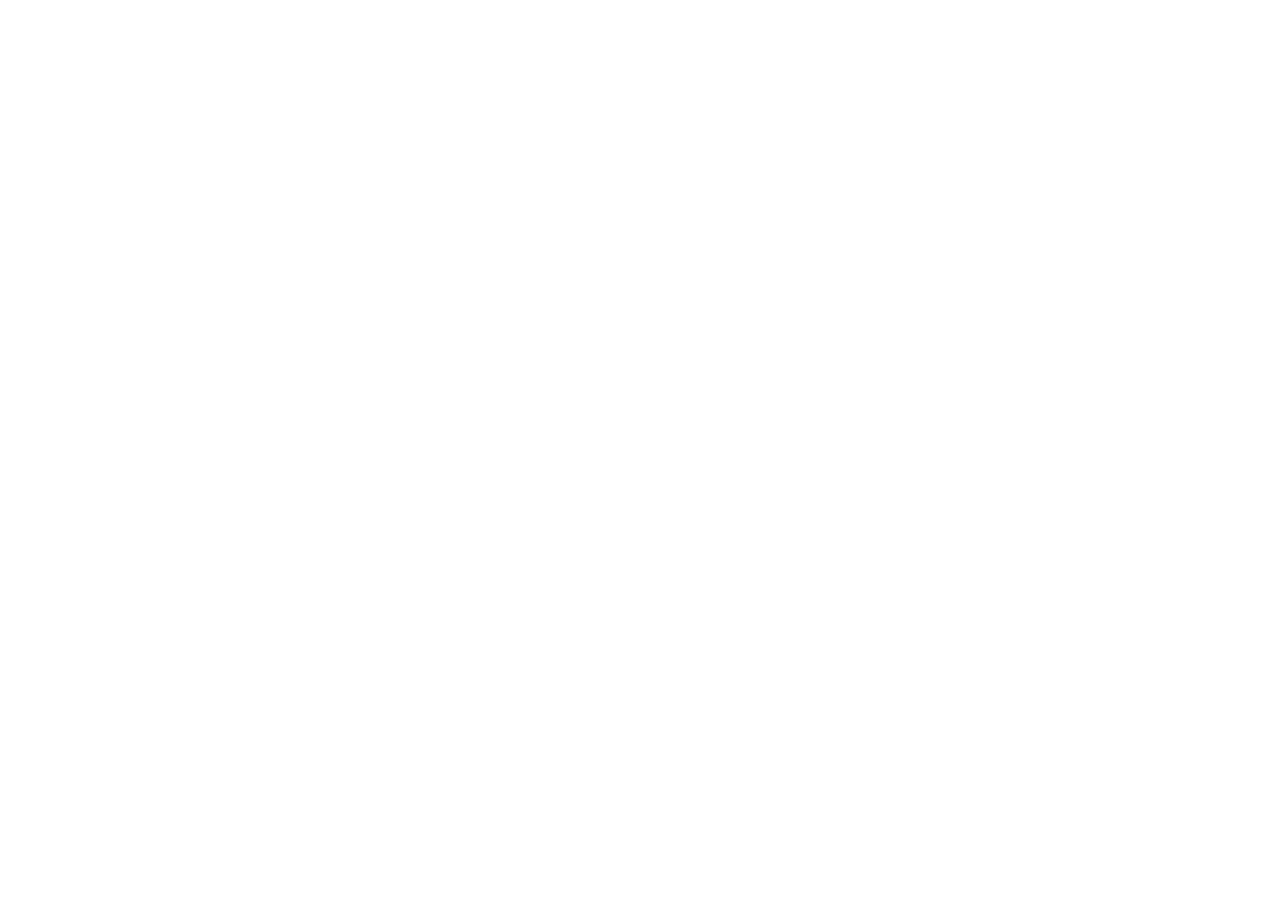
==== app/src/index.html @ 85995880 "FEAT: Modelo articulado del robot" ====
<!DOCTYPE html>

<html>

<head>
    <title>Galactic Race</title>
    <meta charset="utf-8">
    <script type="text/javascript" src="../libs/jquery.js"></script>

    <script type="importmap">
          { "imports": { "three": "../libs/three.module.js" } }
    </script>
    
    <script type="module" src="./MyScene.js"></script>    
    <style>
        body{
            margin: 0;
            overflow: hidden; 
        }
    </style>
</head>
<body>

<!-- Div which will hold the Output -->
<div id="WebGL-output">
</div>

<div id="score-container" style="position: absolute; top: 20px; left: 20px; color: white; font-size: 20px;">
    Score: <span id="score">0</span>
</div>

<div id="message-container" style="position: absolute; top: 50px; left: 20px; color: white; font-size: 20px;">
    <span id="message"></span>
</div>

</body>
</html>
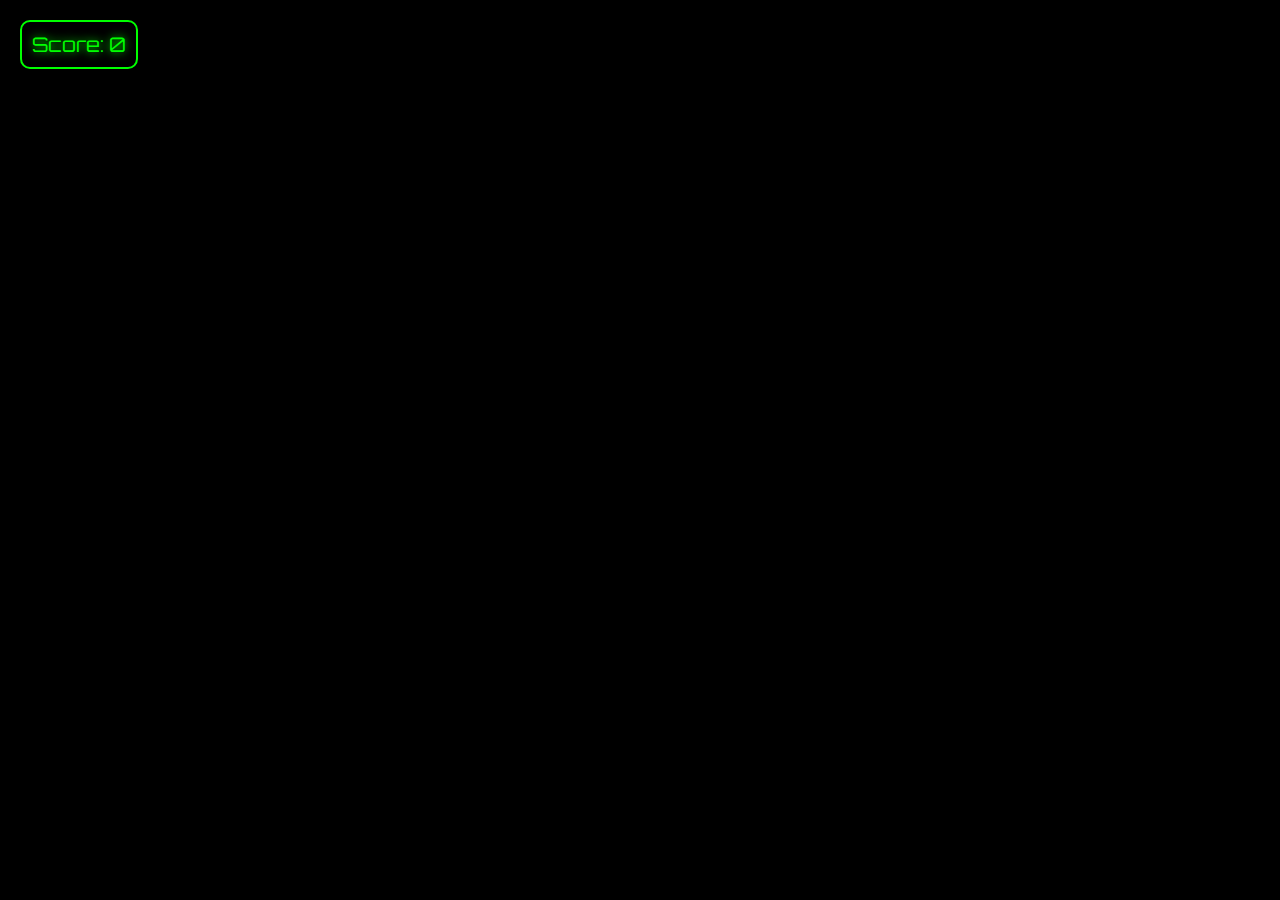
==== commit c1d4c512: "FEAT: Mejora de la UI y mensajes de hit del UFO" ====
--- a/app/src/index.html
+++ b/app/src/index.html
@@ -1,35 +1,24 @@
 <!DOCTYPE html>
-
 <html>
-
 <head>
     <title>Galactic Race</title>
     <meta charset="utf-8">
     <script type="text/javascript" src="../libs/jquery.js"></script>
-
     <script type="importmap">
           { "imports": { "three": "../libs/three.module.js" } }
     </script>
-    
-    <script type="module" src="./MyScene.js"></script>    
-    <style>
-        body{
-            margin: 0;
-            overflow: hidden; 
-        }
-    </style>
+    <script type="module" src="./MyScene.js"></script>
+    <link rel="stylesheet" type="text/css" href="styles.css">
 </head>
 <body>
+<!-- Div which will hold the Output -->
+<div id="WebGL-output"></div>
 
-<!-- Div which will hold the Output -->
-<div id="WebGL-output">
-</div>
-
-<div id="score-container" style="position: absolute; top: 20px; left: 20px; color: white; font-size: 20px;">
+<div id="score-container">
     Score: <span id="score">0</span>
 </div>
 
-<div id="message-container" style="position: absolute; top: 50px; left: 20px; color: white; font-size: 20px;">
+<div id="message-container">
     <span id="message"></span>
 </div>
 
--- a/app/src/styles.css
+++ b/app/src/styles.css
@@ -0,0 +1,53 @@
+@import url('https://fonts.googleapis.com/css2?family=Orbitron:wght@400;700&display=swap');
+
+body {
+    margin: 0;
+    overflow: hidden; 
+    font-family: 'Orbitron', sans-serif;
+}
+
+#WebGL-output {
+    width: 100vw;
+    height: 100vh;
+    background: black;
+}
+
+#score-container {
+    position: absolute;
+    top: 20px;
+    left: 20px;
+    color: #00FF00;
+    font-size: 20px;
+    text-shadow: 0 0 10px #00FF00;
+    background: rgba(0, 0, 0, 0.5);
+    padding: 10px;
+    border-radius: 10px;
+    border: 2px solid #00FF00;
+}
+
+#message-container {
+    position: absolute;
+    top: 20px;
+    left: 50%;
+    transform: translateX(-50%);
+    color: #00FF00;
+    font-size: 30px;
+    text-shadow: 0 0 10px #00FF00; 
+    background: rgba(0, 0, 0, 0.5); 
+    padding: 10px;
+    border-radius: 10px;
+    border: 2px solid #00FF00;
+    display: none;
+    z-index: 10;
+    width: 300px;
+    text-align: center;
+}
+
+@keyframes blink {
+    0%, 100% { opacity: 1; }
+    50% { opacity: 0; }
+}
+
+#message-container.blink span {
+    animation: blink 0.5s step-start infinite;
+}
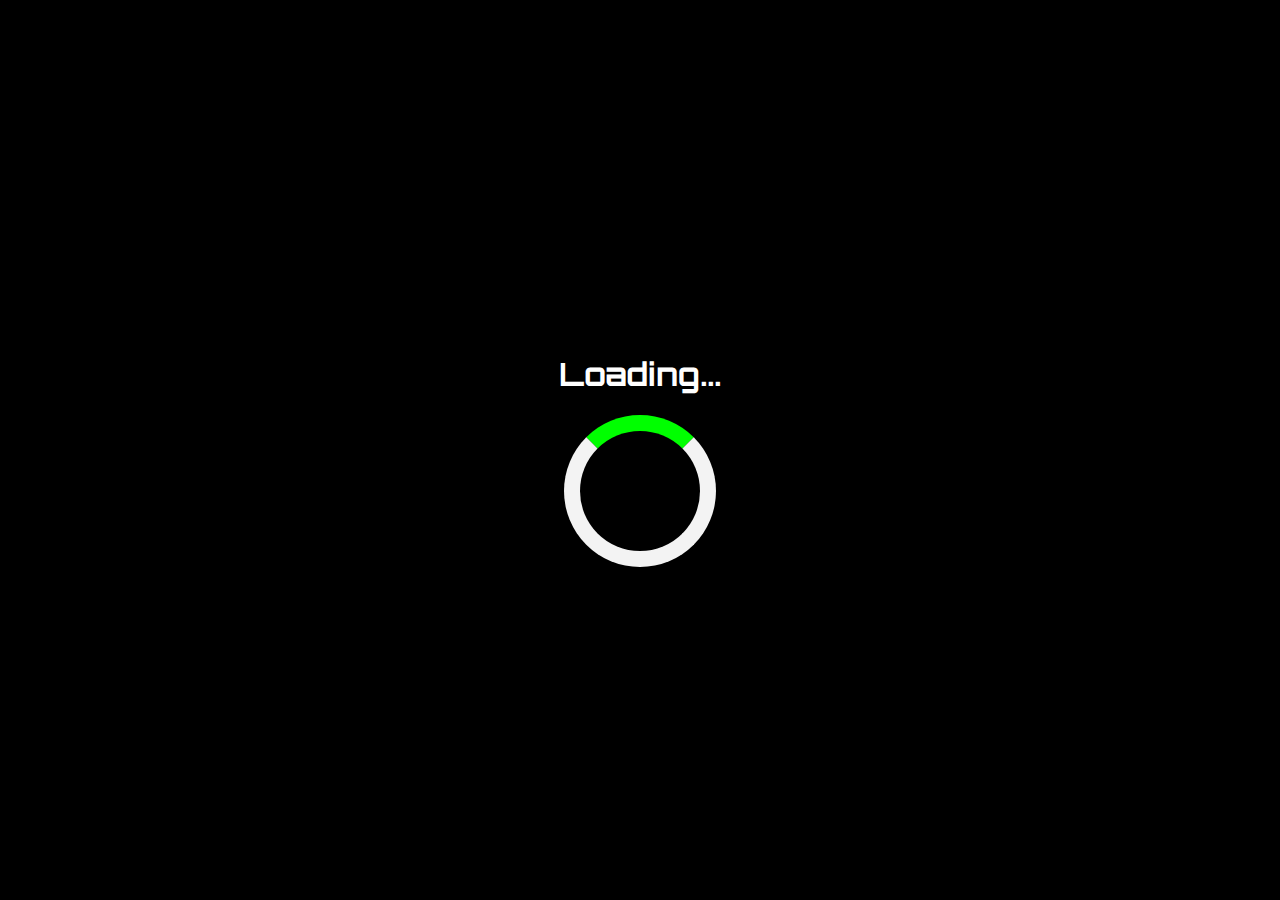
==== commit f3fc79bb: "FEAT: UI mejorada con pantalla de carga, pantalla inicial y contador" ====
--- a/app/src/index.html
+++ b/app/src/index.html
@@ -1,26 +1,48 @@
 <!DOCTYPE html>
 <html>
-<head>
+  <head>
     <title>Galactic Race</title>
-    <meta charset="utf-8">
+    <meta charset="utf-8" />
     <script type="text/javascript" src="../libs/jquery.js"></script>
     <script type="importmap">
-          { "imports": { "three": "../libs/three.module.js" } }
+      { "imports": { "three": "../libs/three.module.js" } }
     </script>
     <script type="module" src="./MyScene.js"></script>
-    <link rel="stylesheet" type="text/css" href="styles.css">
-</head>
-<body>
-<!-- Div which will hold the Output -->
-<div id="WebGL-output"></div>
-
-<div id="score-container">
-    Score: <span id="score">0</span>
-</div>
-
-<div id="message-container">
-    <span id="message"></span>
-</div>
-
-</body>
+    <link rel="stylesheet" type="text/css" href="styles.css" />
+  </head>
+  <body>
+    <div id="loading-screen">
+      <div id="loading-content">
+        <h1>Loading...</h1>
+        <div class="spinner"></div>
+      </div>
+    </div>
+    <div id="start-screen">
+      <h1>Galactic Race</h1>
+      <button id="start-button">Start</button>
+      <button id="instructions-button">Instructions</button>
+    </div>
+    <div id="starting-game-screen" style="display: none">
+      <div id="starting-game-content">
+        <h1>Starting game...</h1>
+        <div class="spinner"></div>
+      </div>
+    </div>
+    <div id="game-container" style="display: none">
+      <div id="WebGL-output"></div>
+      <div id="score-container">Score: <span id="score">0</span></div>
+      <div id="message-container">
+        <span id="message"></span>
+      </div>
+      <div id="countdown-container">
+        <span id="countdown"></span>
+      </div>
+      <div id="cooldown-container">
+        <div id="cooldown-bar"></div>
+      </div>
+      <div id="invulnerable-container">
+        <div id="invulnerable-bar"></div>
+      </div>
+    </div>
+  </body>
 </html>
--- a/app/src/styles.css
+++ b/app/src/styles.css
@@ -4,6 +4,37 @@
     margin: 0;
     overflow: hidden; 
     font-family: 'Orbitron', sans-serif;
+}
+
+#loading-screen, #starting-game-screen {
+    position: fixed;
+    width: 100vw;
+    height: 100vh;
+    background: black;
+    color: white;
+    display: flex;
+    justify-content: center;
+    align-items: center;
+    z-index: 1000;
+}
+
+#loading-content, #starting-game-content{
+    text-align: center;
+}
+
+.spinner {
+    border: 16px solid #f3f3f3;
+    border-top: 16px solid #00FF00;
+    border-radius: 50%;
+    width: 120px;
+    height: 120px;
+    animation: spin 2s linear infinite;
+    margin: 0 auto;
+}
+
+@keyframes spin {
+    0% { transform: rotate(0deg); }
+    100% { transform: rotate(360deg); }
 }
 
 #WebGL-output {
@@ -32,8 +63,8 @@
     transform: translateX(-50%);
     color: #00FF00;
     font-size: 30px;
-    text-shadow: 0 0 10px #00FF00; 
-    background: rgba(0, 0, 0, 0.5); 
+    text-shadow: 0 0 10px #00FF00;
+    background: rgba(0, 0, 0, 0.5);
     padding: 10px;
     border-radius: 10px;
     border: 2px solid #00FF00;
@@ -41,6 +72,50 @@
     z-index: 10;
     width: 300px;
     text-align: center;
+}
+
+#cooldown-container {
+    position: absolute;
+    top: 120px;
+    left: 50%;
+    transform: translateX(-50%);
+    width: 300px;
+    height: 20px;
+    background: rgba(0, 0, 0, 0.5);
+    border: 2px solid #FF0000;
+    border-radius: 10px;
+    display: none;
+    z-index: 10;
+}
+
+#cooldown-bar {
+    width: 100%;
+    height: 100%;
+    background: #FF0000;
+    border-radius: 10px;
+    transition: width 7s linear;
+}
+
+#invulnerable-container {
+    position: absolute;
+    top: 120px;
+    left: 50%;
+    transform: translateX(-50%);
+    width: 300px;
+    height: 20px;
+    background: rgba(0, 0, 0, 0.5);
+    border: 2px solid #0000FF;
+    border-radius: 10px;
+    display: none;
+    z-index: 10;
+}
+
+#invulnerable-bar {
+    width: 100%;
+    height: 100%;
+    background: #0000FF;
+    border-radius: 10px;
+    transition: width 7s linear;
 }
 
 @keyframes blink {
@@ -51,3 +126,58 @@
 #message-container.blink span {
     animation: blink 0.5s step-start infinite;
 }
+
+#start-screen {
+    position: absolute;
+    width: 100vw;
+    height: 100vh;
+    background: black;
+    color: white;
+    display: flex;
+    flex-direction: column;
+    justify-content: center;
+    align-items: center;
+    font-family: 'Orbitron', sans-serif;
+}
+
+#start-button, #instructions-button {
+    margin: 10px;
+    padding: 10px 20px;
+    font-size: 20px;
+    border: none;
+    border-radius: 5px;
+    background-color: #00FF00;
+    color: black;
+    cursor: pointer;
+    max-width: 200px;
+    width: 100%;
+    transition: background-color 0.3s;
+    font-family: 'Orbitron', sans-serif;
+}
+
+#start-button:hover, #instructions-button:hover {
+    background-color: #219a21;
+}
+
+#game-container {
+    display: none;
+}
+
+#countdown-container {
+    position: absolute;
+    top: 120px;
+    left: 50%;
+    transform: translateX(-50%);
+    color: #00FF00;
+    font-size: 100px;
+    text-shadow: 0 0 10px #00FF00;
+    background: rgba(0, 0, 0, 0.5);
+    padding: 20px;
+    border-radius: 10px;
+    border: 2px solid #00FF00;
+    display: none;
+    z-index: 10;
+    max-width: 200px;
+    width: 100%;
+    text-align: center;
+}